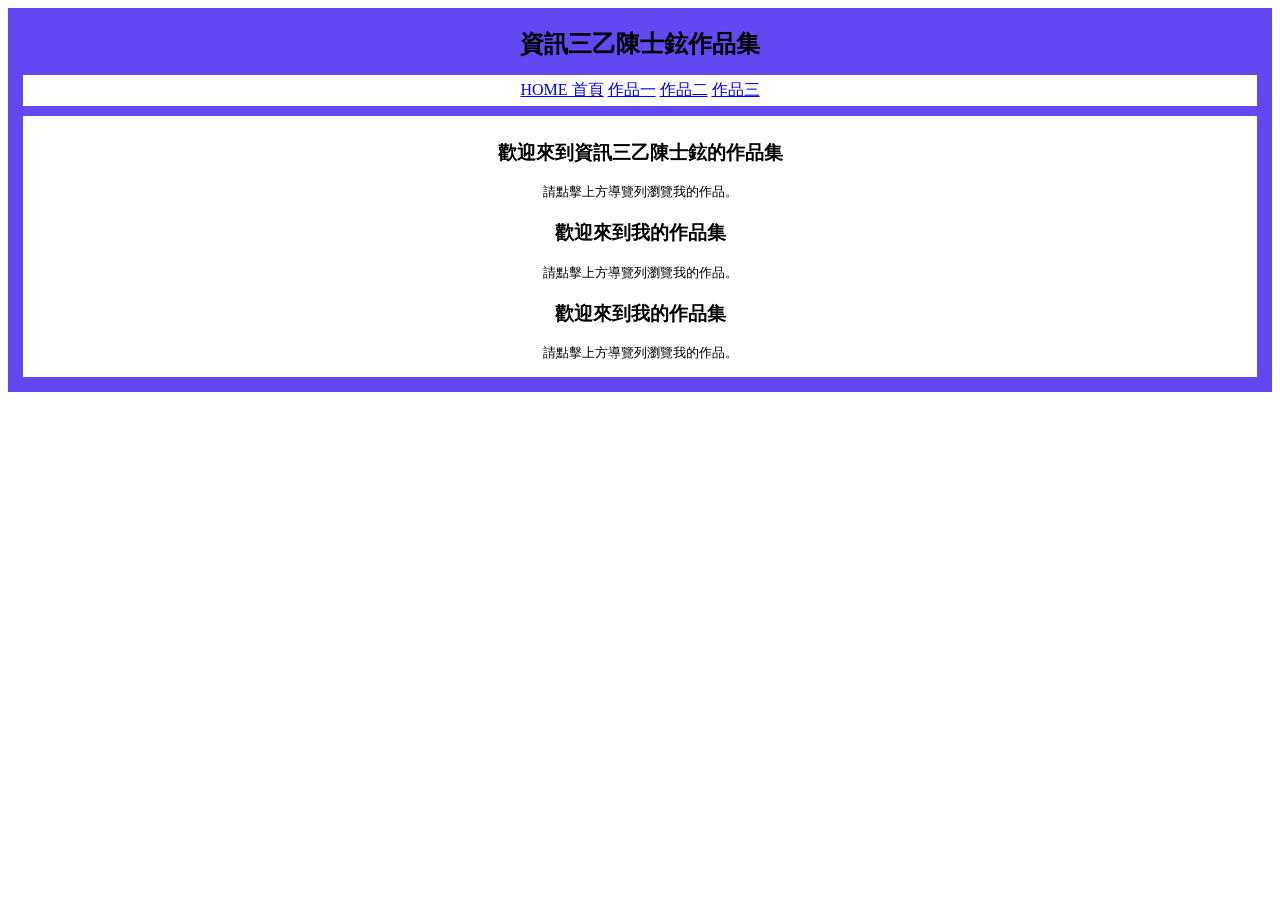
==== web20260930/index.html @ 70d5e822 "Add files via upload" ====
<!DOCTYPE html>
<html>
<head>
<style>
.all-browsers {
  margin: 0;
  padding: 5px;
  background-color: rgb(97, 72, 240);

}

.all-browsers > h1, .browser {
  margin: 10px;
  padding: 5px;
    text-align: center;
}

.browser {
  background: white;
}

.browser > h2, p {
  margin:10px;
  font-size: 80%;
}
</style>
</head>

<body>
<article class="all-browsers">
  <h1> 資訊三乙陳士鉉作品集</h1>
  <article class="browser">
    <!-- 導覽列區塊 -->
    <nav>
        <a href="index.html" class="home-btn">HOME 首頁</a>
        <a href="https://sxaun422.github.io/web/">作品一</a>
        <a href="https://sxaun422.github.io/web/web0916/">作品二</a>
        <a href="https://sxaun422.github.io/web/web20260923/">作品三</a>
    </nav>
  </article>
  <article class="browser">
    <!-- 主內容區塊 -->
        <h1>歡迎來到資訊三乙陳士鉉的作品集</h1>
        <p>請點擊上方導覽列瀏覽我的作品。</p>
                <h1>歡迎來到我的作品集</h1>
        <p>請點擊上方導覽列瀏覽我的作品。</p>
                <h1>歡迎來到我的作品集</h1>
        <p>請點擊上方導覽列瀏覽我的作品。</p>
  </article>
</article>

</body>
</html>
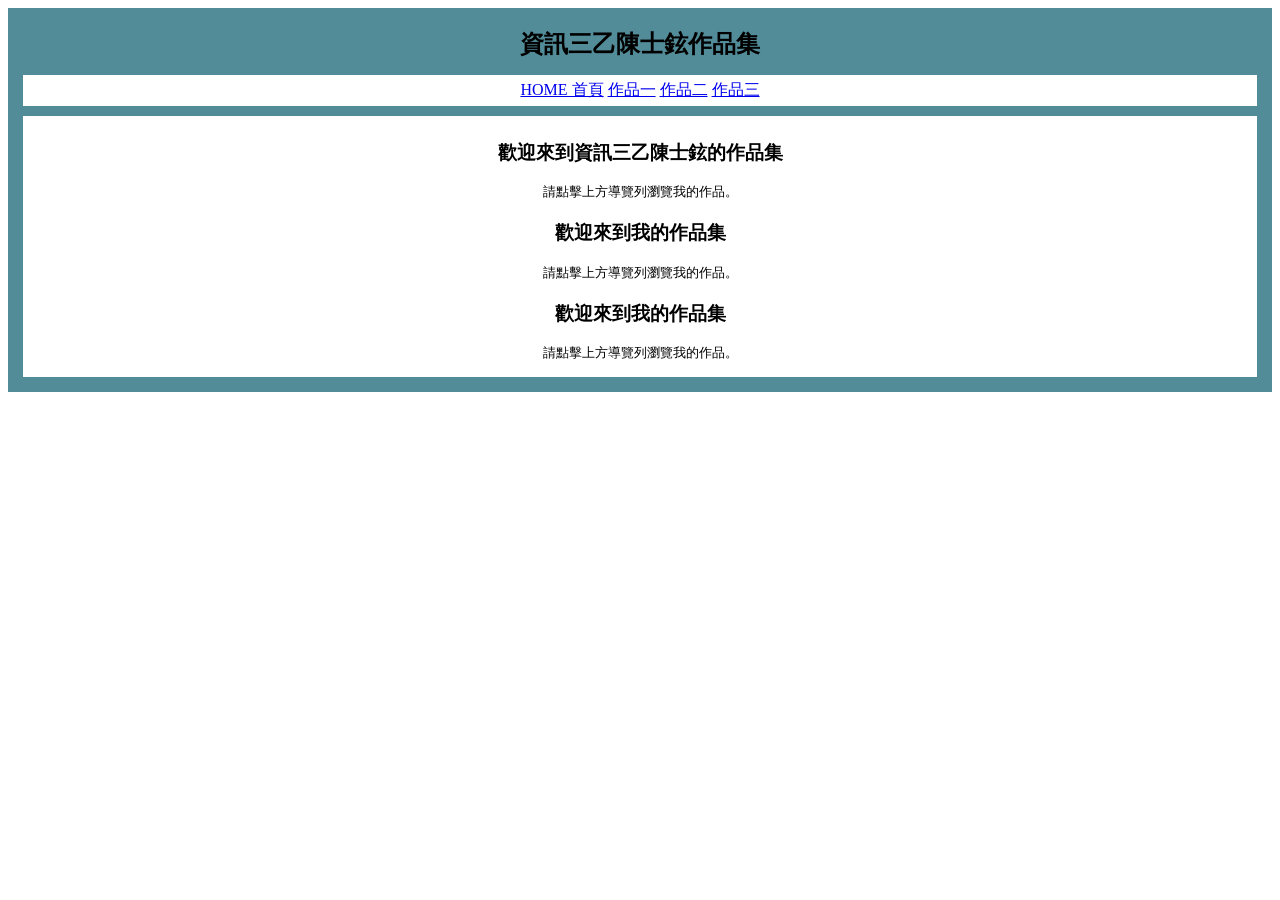
==== commit bdfa2deb: "Update index.html" ====
--- a/web20260930/index.html
+++ b/web20260930/index.html
@@ -5,7 +5,7 @@
 .all-browsers {
   margin: 0;
   padding: 5px;
-  background-color: rgb(97, 72, 240);
+  background-color: rgb(82, 140, 152);
 
 }
 
@@ -50,4 +50,4 @@
 </article>
 
 </body>
-</html>+</html>
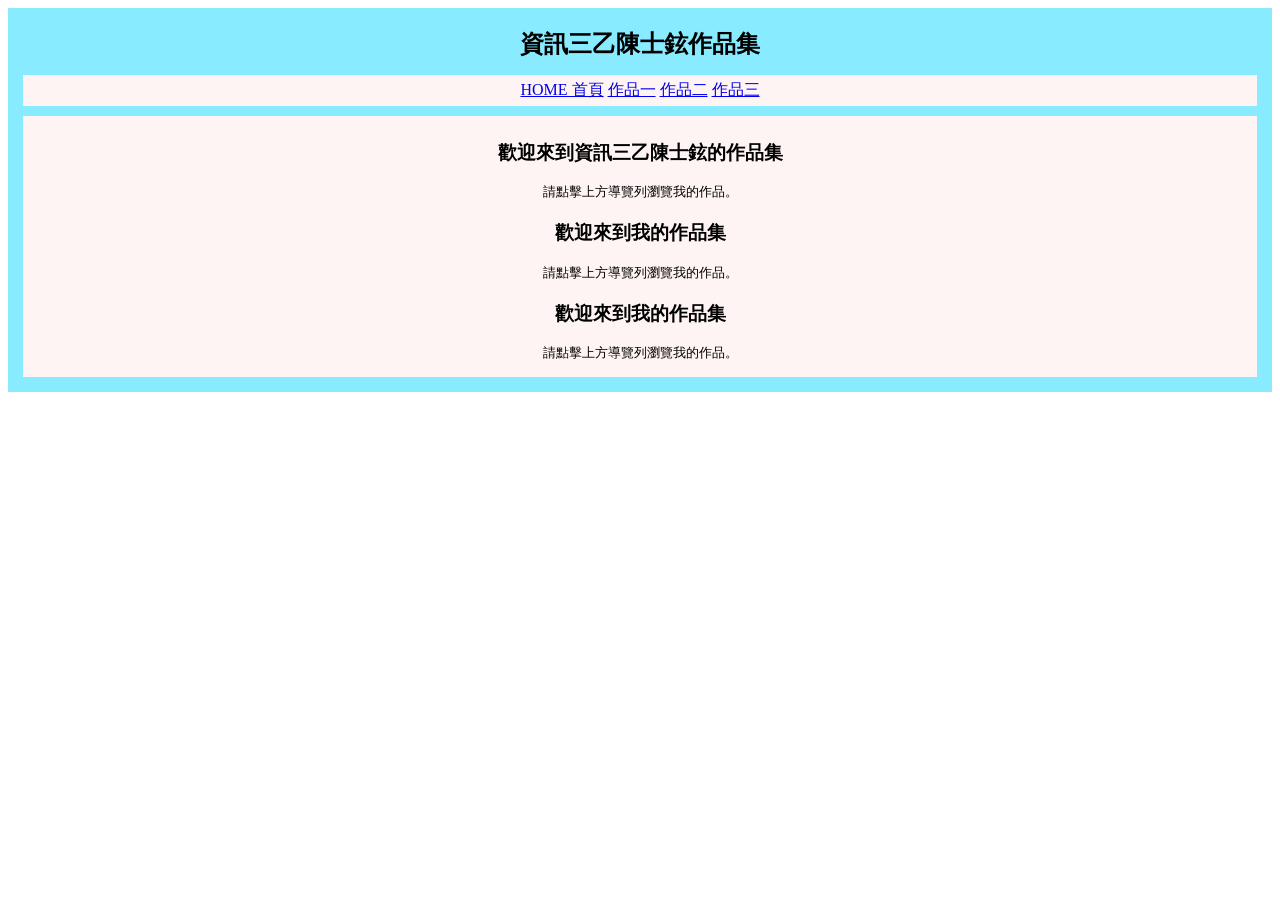
==== commit 1be55b8b: "Add files via upload" ====
--- a/web20260930/index.html
+++ b/web20260930/index.html
@@ -5,7 +5,7 @@
 .all-browsers {
   margin: 0;
   padding: 5px;
-  background-color: rgb(82, 140, 152);
+  background-color: rgb(136, 235, 255);
 
 }
 
@@ -16,7 +16,7 @@
 }
 
 .browser {
-  background: white;
+  background: rgb(255, 244, 244);
 }
 
 .browser > h2, p {
@@ -50,4 +50,4 @@
 </article>
 
 </body>
-</html>
+</html>
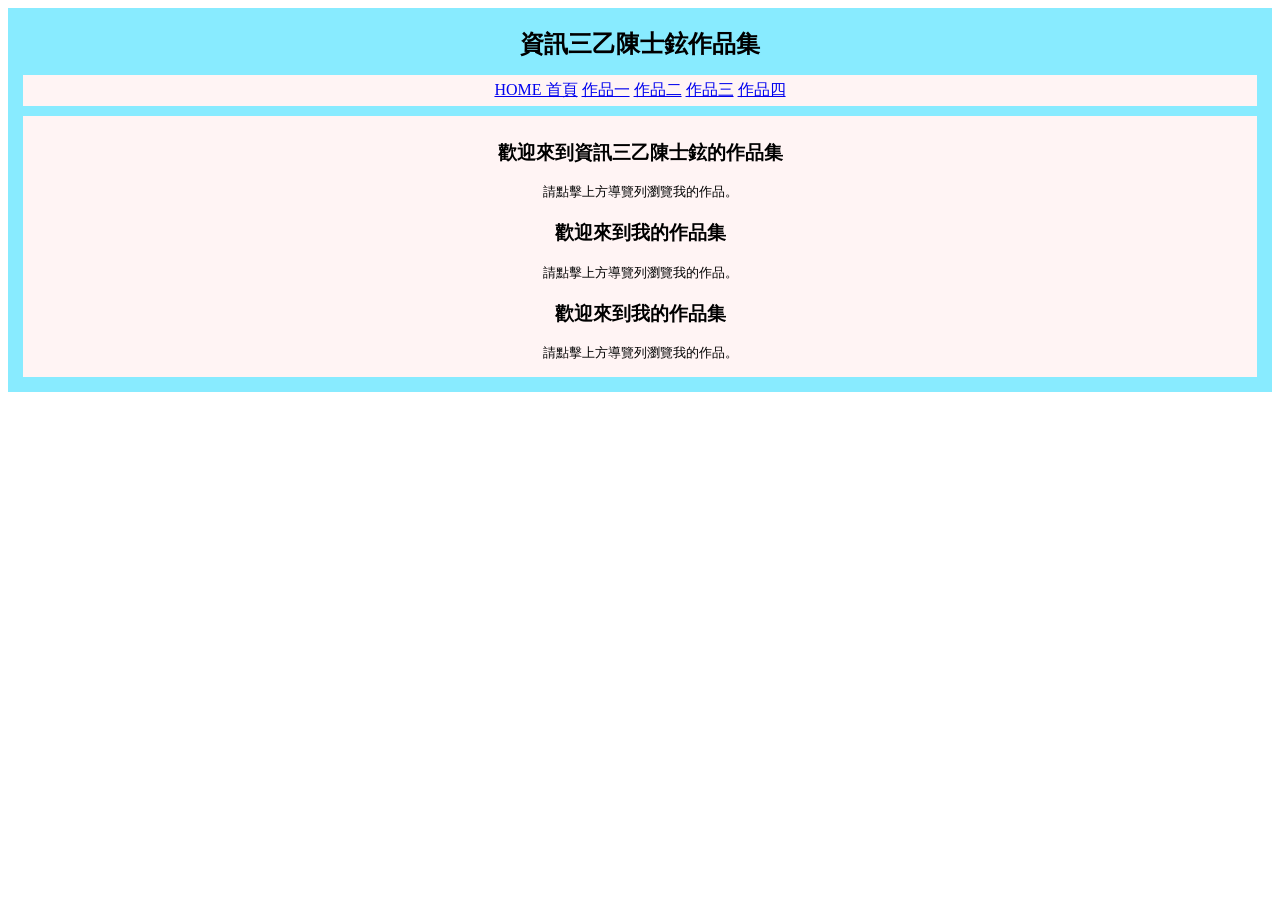
==== commit 52b445a5: "Update index.html" ====
--- a/web20260930/index.html
+++ b/web20260930/index.html
@@ -36,6 +36,8 @@
         <a href="https://sxaun422.github.io/web/">作品一</a>
         <a href="https://sxaun422.github.io/web/web0916/">作品二</a>
         <a href="https://sxaun422.github.io/web/web20260923/">作品三</a>
+        <a href="https://sxaun422.github.io/web/web20261021/">作品四</a>
+     
     </nav>
   </article>
   <article class="browser">
@@ -50,4 +52,4 @@
 </article>
 
 </body>
-</html>+</html>
